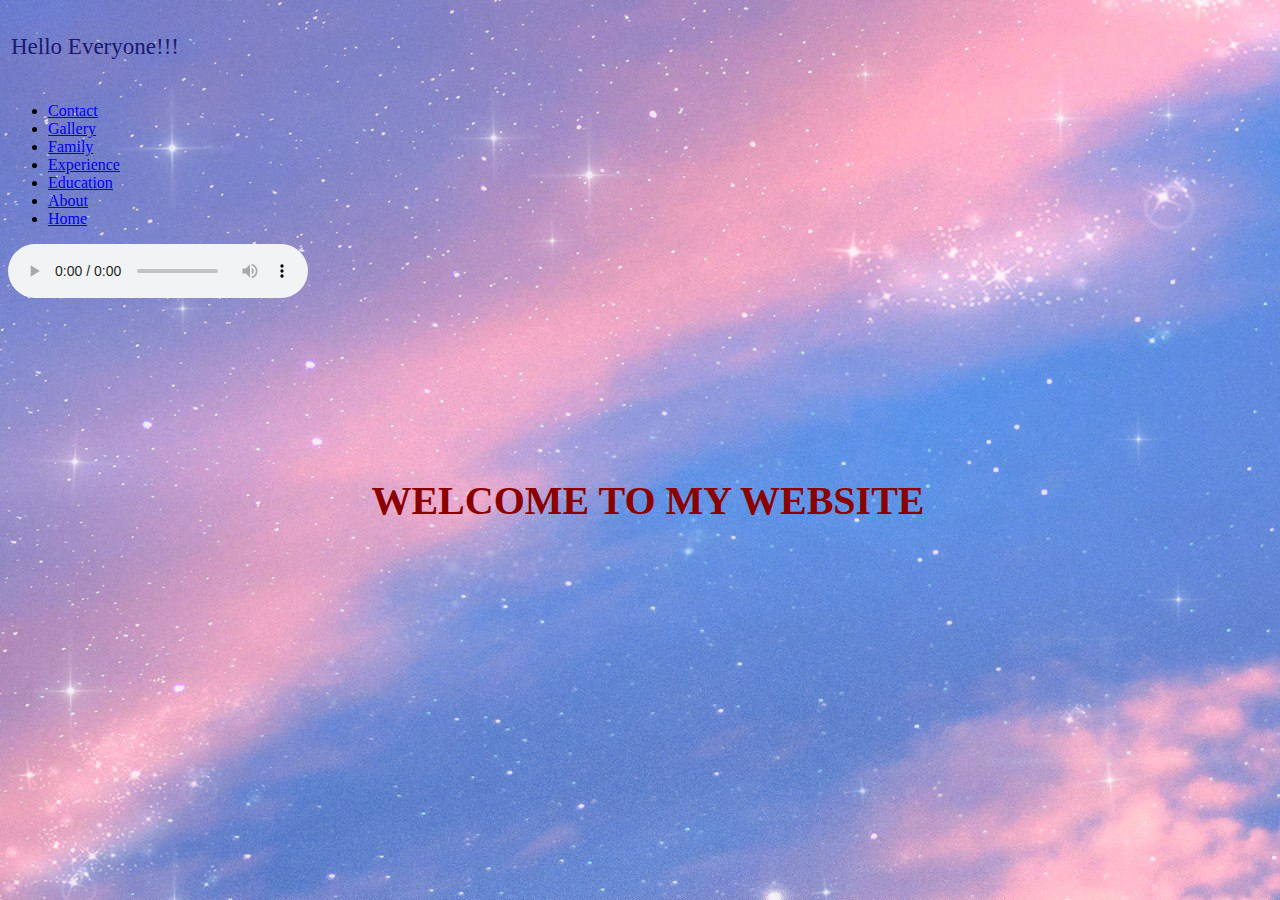
==== index.html @ 24a1c366 "Add files via upload" ====
<!DOCTYPE html>
<html>
<head>
	<meta charset="utf-8">
	<meta name="viewport" content="width=device-width, initial-scale=1">
	<title>MY STORY</title>
	<link rel="stylesheet" type="text/css" href="CSS/style2.css">

	<style>
		body
		{
			background-image: url('images1/wallpaper_8.jpg');
			background-size: cover;
		}
		.dropdown
		{
			position: relative;
			display: inline-block;
		}
		
		div
		{
			font-size: 23px;
			padding: 3px;
			color: midnightblue;
		}
		h1
		{
			text-align: center;
			top: 50%;
			width: 100%;
			position: absolute;
			color: darkred;
			font-size: 40px;
		}

			</style>
		
</head>
<body>

		<div class="dropdown content">
			<p>Hello Everyone!!!</p>
		</div>

	<ul>
		<li><a href="Contact.html">Contact</a></li>
		<li><a href="Gallery.html">Gallery</a></li>
		<li><a href="Family.html">Family</a></li>
		<li><a href="Experience.html">Experience</a></li>
		<li><a href="Education.html">Education</a></li>
		<li><a href="About.html">About</a></li>
		<li><a href="index.html">Home</a></li>
	</ul>

	<h1>WELCOME TO MY WEBSITE</h1>
	
	<audio controls>
		<source src="audio/kucu_kuca.mp3" type="audio/mp3">
	</audio>




</body>
</html>
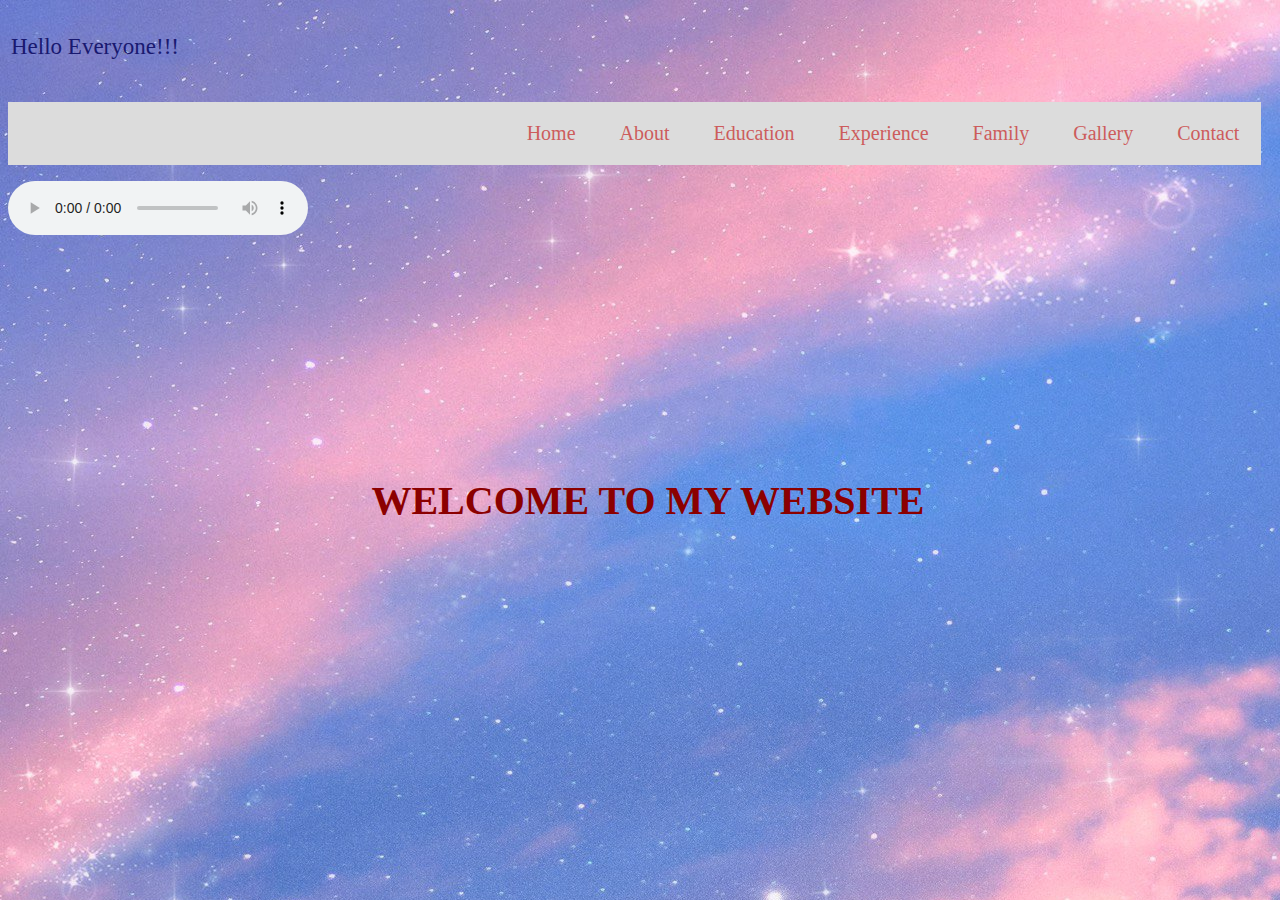
==== commit bfeaa2f0: "Update index.html" ====
--- a/index.html
+++ b/index.html
@@ -4,7 +4,7 @@
 	<meta charset="utf-8">
 	<meta name="viewport" content="width=device-width, initial-scale=1">
 	<title>MY STORY</title>
-	<link rel="stylesheet" type="text/css" href="CSS/style2.css">
+	<link rel="stylesheet" type="text/css" href="Css/style2.css">
 
 	<style>
 		body
@@ -63,4 +63,4 @@
 
 
 </body>
-</html>+</html>
--- a/Css/style2.css
+++ b/Css/style2.css
@@ -0,0 +1,47 @@
+
+ul
+{
+	list-style-type: none;
+	margin: 3;
+	top: 0;
+	width: 96%;
+	overflow: hidden;
+	background-color: gainsboro;
+}
+li a 
+{
+	
+	width: 50px;
+	color: indianred;
+	padding: 2px;
+	text-decoration: none;
+	text-align: center;
+}
+li a:hover
+{
+	background-color: rosybrown;
+	color: white;
+	width: 50px;
+	padding: 5px;
+}
+.active
+{
+	background-color: deeppink;
+	color: white;
+}
+li 
+{
+	display: inline;
+	float: right;
+	font-size: 20px;
+	padding: 20px;
+}
+li:last-child
+{
+	border-bottom: none;
+	border-right: none;
+}
+.active
+{
+	background-color: lightpink;
+}
